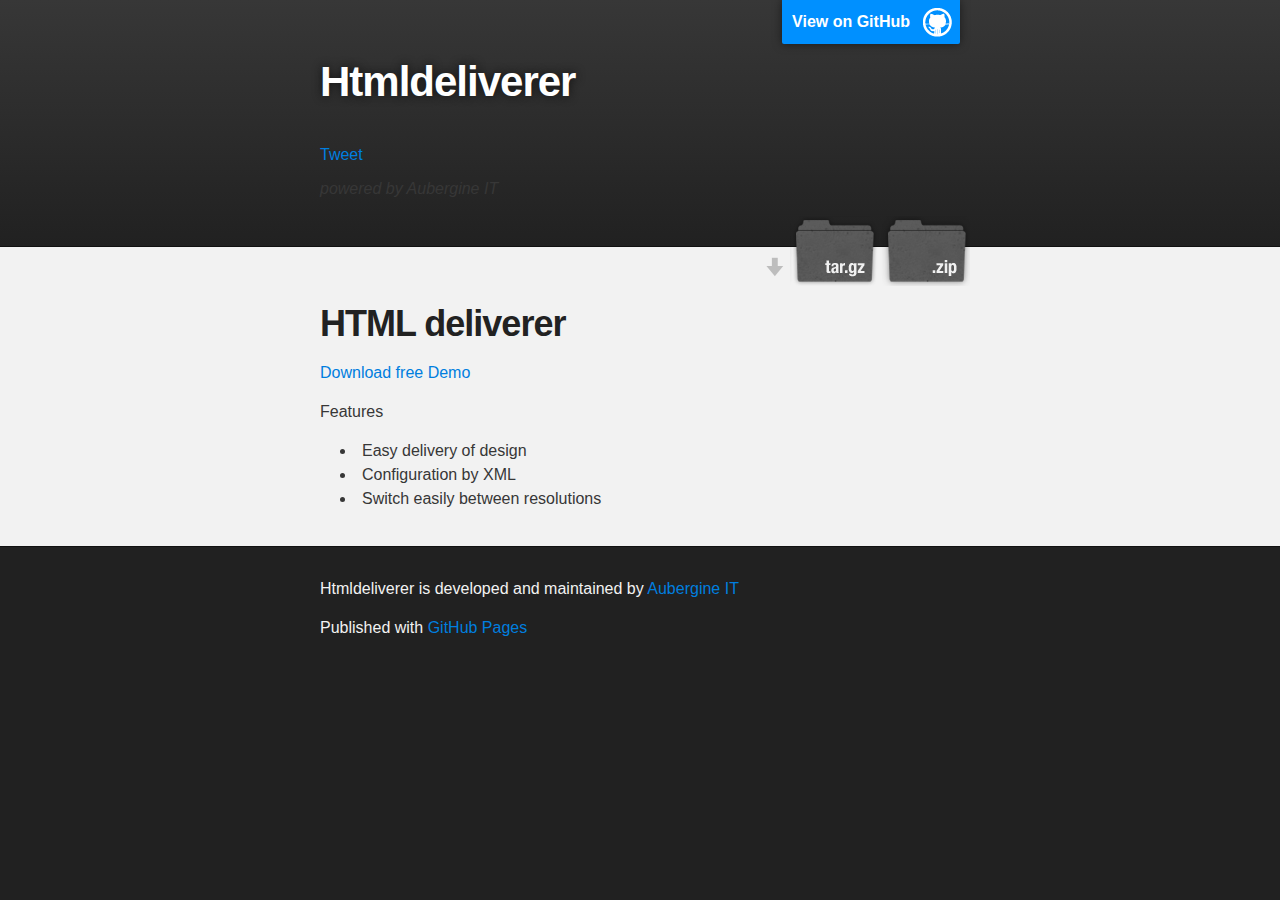
==== index.html @ 07b408f8 "Update index.html" ====
<!DOCTYPE html>
<html>

  <head>
    <meta charset='utf-8' />
    <meta http-equiv="X-UA-Compatible" content="chrome=1" />
    <meta name="description" content="Htmldeliverer : " />

    <link rel="stylesheet" type="text/css" media="screen" href="stylesheets/stylesheet.css">

    <title>Htmldeliverer</title>
    <script>!function(d,s,id){var js,fjs=d.getElementsByTagName(s)[0];if(!d.getElementById(id)){js=d.createElement(s);js.id=id;js.src="https://platform.twitter.com/widgets.js";fjs.parentNode.insertBefore(js,fjs);}}(document,"script","twitter-wjs");</script>
  </head>

  <body>
<div id="fb-root"></div>
<script>(function(d, s, id) {
  var js, fjs = d.getElementsByTagName(s)[0];
  if (d.getElementById(id)) return;
  js = d.createElement(s); js.id = id;
  js.src = "//connect.facebook.net/en_GB/all.js#xfbml=1";
  fjs.parentNode.insertBefore(js, fjs);
}(document, 'script', 'facebook-jssdk'));</script>
    <!-- HEADER -->
    <div id="header_wrap" class="outer">
        <header class="inner">
          <a id="forkme_banner" href="https://github.com/aubergineit/htmldeliverer">View on GitHub</a>

          <h1 id="project_title">Htmldeliverer</h1>
          <h2 id="project_tagline"></h2>
          <div class="social">
          <div class="fb-like" data-href="http://aubergineit.github.io/htmldeliverer/" data-send="false" data-width="200" data-show-faces="true"></div>
          <a href="https://twitter.com/share" class="twitter-share-button" data-lang="en">Tweet</a>
          </div>
          <p><em>powered by Aubergine IT</em></p>
            <section id="downloads">
              <a class="zip_download_link" href="https://github.com/aubergineit/htmldeliverer/zipball/master">Download this project as a .zip file</a>
              <a class="tar_download_link" href="https://github.com/aubergineit/htmldeliverer/tarball/master">Download this project as a tar.gz file</a>
            </section>
        </header>
    </div>

    <!-- MAIN CONTENT -->
    <div id="main_content_wrap" class="outer">
      <section id="main_content" class="inner">
        <h1>HTML deliverer</h1>



<p><a href="https://github.com/aubergineit/htmldeliverer" class="button">Download free</a>
<a href="https://github.com/aubergineit/htmldeliverer/tree/demo" class="button">Demo</a>

</p>

<p>Features</p>

<ul>
<li>Easy delivery of design</li>
<li>Configuration by XML</li>
<li>Switch easily between resolutions</li>
</ul>
      </section>
    </div>

    <!-- FOOTER  -->
    <div id="footer_wrap" class="outer">
      <footer class="inner">
        <p class="copyright">Htmldeliverer is developed and maintained by <a href="https://github.com/aubergineit">Aubergine IT</a></p>
        <p>Published with <a href="http://pages.github.com">GitHub Pages</a></p>
      </footer>
    </div>

    

  </body>
</html>
---- stylesheets/stylesheet.css ----
/*******************************************************************************
Slate Theme for GitHub Pages
by Jason Costello, @jsncostello
*******************************************************************************/

@import url(pygment_trac.css);

/*******************************************************************************
MeyerWeb Reset
*******************************************************************************/

html, body, div, span, applet, object, iframe,
h1, h2, h3, h4, h5, h6, p, blockquote, pre,
a, abbr, acronym, address, big, cite, code,
del, dfn, em, img, ins, kbd, q, s, samp,
small, strike, strong, sub, sup, tt, var,
b, u, i, center,
dl, dt, dd, ol, ul, li,
fieldset, form, label, legend,
table, caption, tbody, tfoot, thead, tr, th, td,
article, aside, canvas, details, embed,
figure, figcaption, footer, header, hgroup,
menu, nav, output, ruby, section, summary,
time, mark, audio, video {
  margin: 0;
  padding: 0;
  border: 0;
  font: inherit;
  vertical-align: baseline;
}

/* HTML5 display-role reset for older browsers */
article, aside, details, figcaption, figure,
footer, header, hgroup, menu, nav, section {
  display: block;
}

ol, ul {
  list-style: none;
}

blockquote, q {
}

table {
  border-collapse: collapse;
  border-spacing: 0;
}

a:focus {
  outline: none;
}

/*******************************************************************************
Theme Styles
*******************************************************************************/

body {
  box-sizing: border-box;
  color:#373737;
  background: #212121;
  font-size: 16px;
  font-family: 'Myriad Pro', Calibri, Helvetica, Arial, sans-serif;
  line-height: 1.5;
  -webkit-font-smoothing: antialiased;
}

h1, h2, h3, h4, h5, h6 {
  margin: 10px 0;
  font-weight: 700;
  color:#222222;
  font-family: 'Lucida Grande', 'Calibri', Helvetica, Arial, sans-serif;
  letter-spacing: -1px;
}

h1 {
  font-size: 36px;
  font-weight: 700;
}

h2 {
  padding-bottom: 10px;
  font-size: 32px;
  background: url('../images/bg_hr.png') repeat-x bottom;
}

h3 {
  font-size: 24px;
}

h4 {
  font-size: 21px;
}

h5 {
  font-size: 18px;
}

h6 {
  font-size: 16px;
}

p {
  margin: 10px 0 15px 0;
}

footer p {
  color: #f2f2f2;
}

a {
  text-decoration: none;
  color: #007edf;
  text-shadow: none;

  transition: color 0.5s ease;
  transition: text-shadow 0.5s ease;
  -webkit-transition: color 0.5s ease;
  -webkit-transition: text-shadow 0.5s ease;
  -moz-transition: color 0.5s ease;
  -moz-transition: text-shadow 0.5s ease;
  -o-transition: color 0.5s ease;
  -o-transition: text-shadow 0.5s ease;
  -ms-transition: color 0.5s ease;
  -ms-transition: text-shadow 0.5s ease;
}

#main_content a:hover {
  color: #0069ba;
  text-shadow: #0090ff 0px 0px 2px;
}

footer a:hover {
  color: #43adff;
  text-shadow: #0090ff 0px 0px 2px;
}

em {
  font-style: italic;
}

strong {
  font-weight: bold;
}

img {
  position: relative;
  margin: 0 auto;
  max-width: 739px;
  padding: 5px;
  margin: 10px 0 10px 0;
  border: 1px solid #ebebeb;

  box-shadow: 0 0 5px #ebebeb;
  -webkit-box-shadow: 0 0 5px #ebebeb;
  -moz-box-shadow: 0 0 5px #ebebeb;
  -o-box-shadow: 0 0 5px #ebebeb;
  -ms-box-shadow: 0 0 5px #ebebeb;
}

pre, code {
  width: 100%;
  color: #222;
  background-color: #fff;

  font-family: Monaco, "Bitstream Vera Sans Mono", "Lucida Console", Terminal, monospace;
  font-size: 14px;

  border-radius: 2px;
  -moz-border-radius: 2px;
  -webkit-border-radius: 2px;



}

pre {
  width: 100%;
  padding: 10px;
  box-shadow: 0 0 10px rgba(0,0,0,.1);
  overflow: auto;
}

code {
  padding: 3px;
  margin: 0 3px;
  box-shadow: 0 0 10px rgba(0,0,0,.1);
}

pre code {
  display: block;
  box-shadow: none;
}

blockquote {
  color: #666;
  margin-bottom: 20px;
  padding: 0 0 0 20px;
  border-left: 3px solid #bbb;
}

ul, ol, dl {
  margin-bottom: 15px
}

ul li {
  list-style: inside;
  padding-left: 20px;
}

ol li {
  list-style: decimal inside;
  padding-left: 20px;
}

dl dt {
  font-weight: bold;
}

dl dd {
  padding-left: 20px;
  font-style: italic;
}

dl p {
  padding-left: 20px;
  font-style: italic;
}

hr {
  height: 1px;
  margin-bottom: 5px;
  border: none;
  background: url('../images/bg_hr.png') repeat-x center;
}

table {
  border: 1px solid #373737;
  margin-bottom: 20px;
  text-align: left;
 }

th {
  font-family: 'Lucida Grande', 'Helvetica Neue', Helvetica, Arial, sans-serif;
  padding: 10px;
  background: #373737;
  color: #fff;
 }

td {
  padding: 10px;
  border: 1px solid #373737;
 }

form {
  background: #f2f2f2;
  padding: 20px;
}

img {
  width: 100%;
  max-width: 100%;
}

/*******************************************************************************
Full-Width Styles
*******************************************************************************/

.outer {
  width: 100%;
}

.inner {
  position: relative;
  max-width: 640px;
  padding: 20px 10px;
  margin: 0 auto;
}

#forkme_banner {
  display: block;
  position: absolute;
  top:0;
  right: 10px;
  z-index: 10;
  padding: 10px 50px 10px 10px;
  color: #fff;
  background: url('../images/blacktocat.png') #0090ff no-repeat 95% 50%;
  font-weight: 700;
  box-shadow: 0 0 10px rgba(0,0,0,.5);
  border-bottom-left-radius: 2px;
  border-bottom-right-radius: 2px;
}

#header_wrap {
  background: #212121;
  background: -moz-linear-gradient(top, #373737, #212121);
  background: -webkit-linear-gradient(top, #373737, #212121);
  background: -ms-linear-gradient(top, #373737, #212121);
  background: -o-linear-gradient(top, #373737, #212121);
  background: linear-gradient(top, #373737, #212121);
}

#header_wrap .inner {
  padding: 50px 10px 30px 10px;
}

#project_title {
  margin: 0;
  color: #fff;
  font-size: 42px;
  font-weight: 700;
  text-shadow: #111 0px 0px 10px;
}

#project_tagline {
  color: #fff;
  font-size: 24px;
  font-weight: 300;
  background: none;
  text-shadow: #111 0px 0px 10px;
}

#downloads {
  position: absolute;
  width: 210px;
  z-index: 10;
  bottom: -40px;
  right: 0;
  height: 70px;
  background: url('../images/icon_download.png') no-repeat 0% 90%;
}

.zip_download_link {
  display: block;
  float: right;
  width: 90px;
  height:70px;
  text-indent: -5000px;
  overflow: hidden;
  background: url(../images/sprite_download.png) no-repeat bottom left;
}

.tar_download_link {
  display: block;
  float: right;
  width: 90px;
  height:70px;
  text-indent: -5000px;
  overflow: hidden;
  background: url(../images/sprite_download.png) no-repeat bottom right;
  margin-left: 10px;
}

.zip_download_link:hover {
  background: url(../images/sprite_download.png) no-repeat top left;
}

.tar_download_link:hover {
  background: url(../images/sprite_download.png) no-repeat top right;
}

#main_content_wrap {
  background: #f2f2f2;
  border-top: 1px solid #111;
  border-bottom: 1px solid #111;
}

#main_content {
  padding-top: 40px;
}

#footer_wrap {
  background: #212121;
}



/*******************************************************************************
Small Device Styles
*******************************************************************************/

@media screen and (max-width: 480px) {
  body {
    font-size:14px;
  }

  #downloads {
    display: none;
  }

  .inner {
    min-width: 320px;
    max-width: 480px;
  }

  #project_title {
  font-size: 32px;
  }

  h1 {
    font-size: 28px;
  }

  h2 {
    font-size: 24px;
  }

  h3 {
    font-size: 21px;
  }

  h4 {
    font-size: 18px;
  }

  h5 {
    font-size: 14px;
  }

  h6 {
    font-size: 12px;
  }

  code, pre {
    min-width: 320px;
    max-width: 480px;
    font-size: 11px;
  }

}
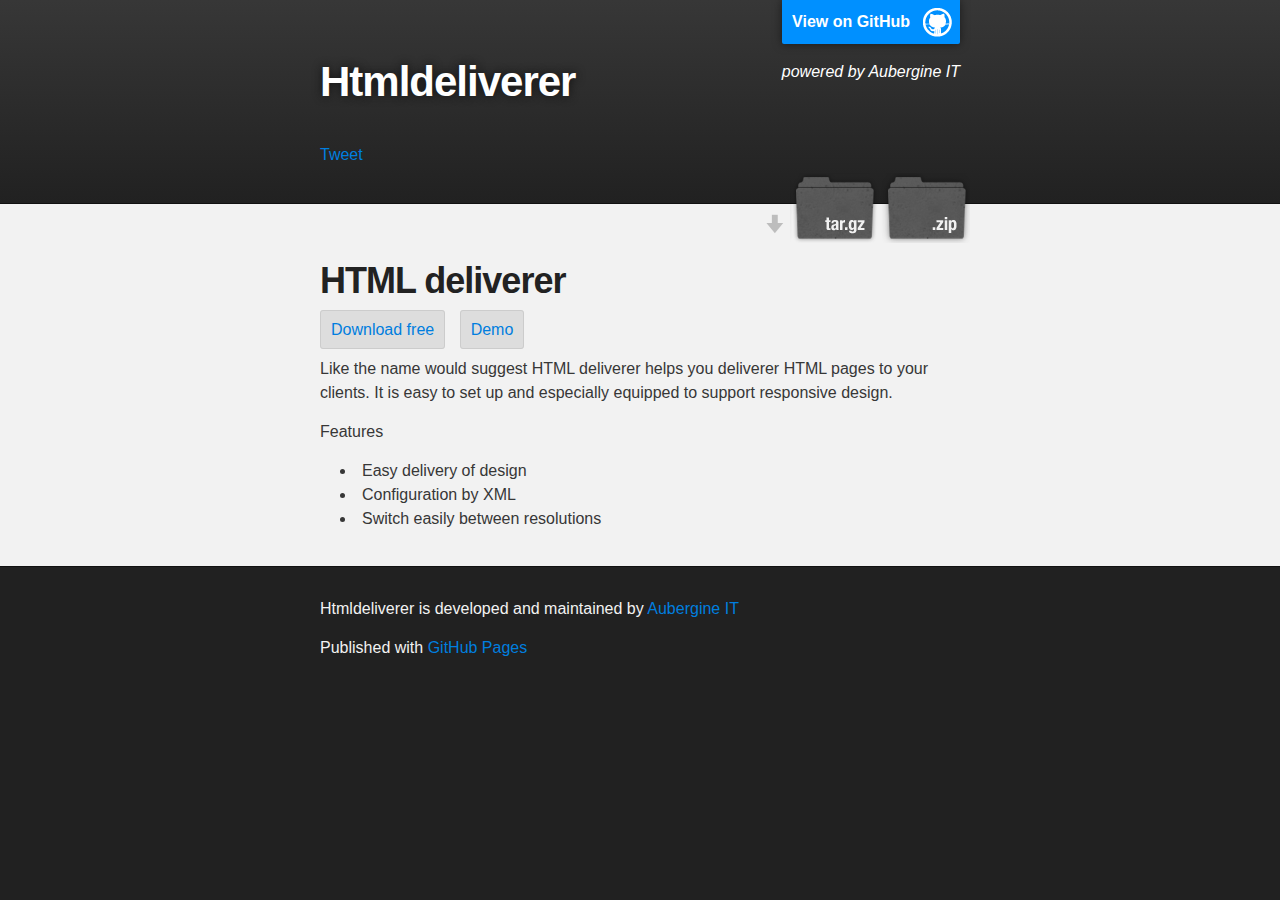
==== commit 83d95633: "Update index.html" ====
--- a/index.html
+++ b/index.html
@@ -25,14 +25,14 @@
     <div id="header_wrap" class="outer">
         <header class="inner">
           <a id="forkme_banner" href="https://github.com/aubergineit/htmldeliverer">View on GitHub</a>
-
+          <p class="poweredby"><em>powered by Aubergine IT</em></p>
           <h1 id="project_title">Htmldeliverer</h1>
           <h2 id="project_tagline"></h2>
           <div class="social">
-          <div class="fb-like" data-href="http://aubergineit.github.io/htmldeliverer/" data-send="false" data-width="200" data-show-faces="true"></div>
-          <a href="https://twitter.com/share" class="twitter-share-button" data-lang="en">Tweet</a>
+            <div class="fb-like" data-href="http://aubergineit.github.io/htmldeliverer/" data-send="false" data-width="200" data-show-faces="true" <div class="fb-like" data-href="http://aubergineit.github.io/htmldeliverer/" data-send="false" data-width="450" data-show-faces="true" data-colorscheme="dark"></div>
+            <a href="https://twitter.com/share" class="twitter-share-button" data-lang="en">Tweet</a>
           </div>
-          <p><em>powered by Aubergine IT</em></p>
+
             <section id="downloads">
               <a class="zip_download_link" href="https://github.com/aubergineit/htmldeliverer/zipball/master">Download this project as a .zip file</a>
               <a class="tar_download_link" href="https://github.com/aubergineit/htmldeliverer/tarball/master">Download this project as a tar.gz file</a>
@@ -47,9 +47,14 @@
 
 
 
-<p><a href="https://github.com/aubergineit/htmldeliverer" class="button">Download free</a>
-<a href="https://github.com/aubergineit/htmldeliverer/tree/demo" class="button">Demo</a>
+<p>
+  <a href="https://github.com/aubergineit/htmldeliverer" class="button">Download free</a>
+  <a href="http://html-dev.aubergine-it.nl/aubergine-it.nl" class="button">Demo</a>
+</p>
 
+<p>
+  Like the name would suggest HTML deliverer helps you deliverer HTML pages to your clients. 
+  It is easy to set up and especially equipped to support responsive design.
 </p>
 
 <p>Features</p>
--- a/stylesheets/stylesheet.css
+++ b/stylesheets/stylesheet.css
@@ -429,3 +429,21 @@
   }
 
 }
+.poweredby {
+  float:right;
+  color: white;
+}
+.button {
+  background: none repeat scroll 0 0 #DDDDDD;
+  border: 1px solid #CCCCCC;
+  border-radius: 3px 3px 3px 3px;
+  padding: 10px;
+  margin-right: 10px;
+}
+.social {
+  height: 30px;
+}
+.social .fb-like,
+.social iframe {
+  float: left;
+}
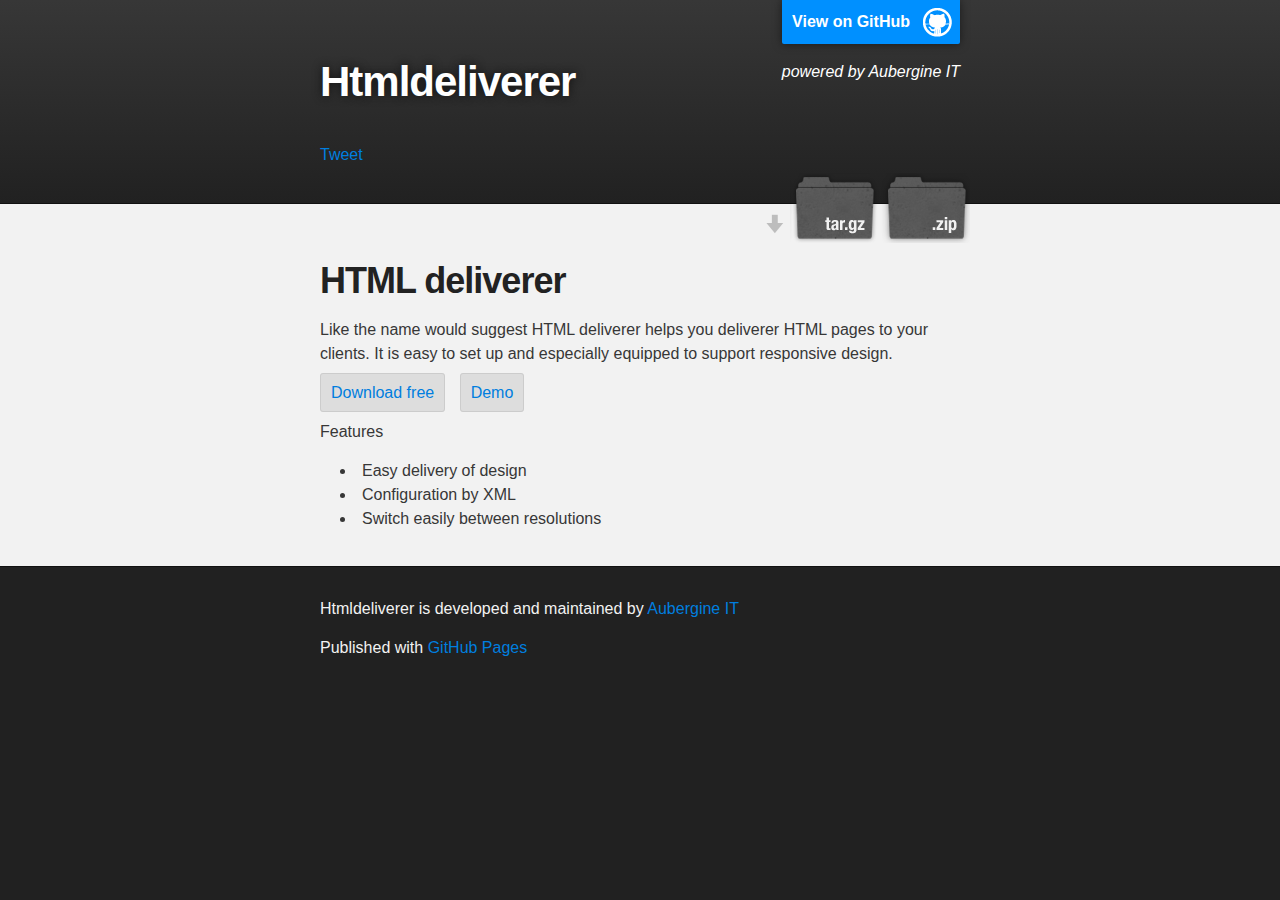
==== commit fe3188a8: "Update index.html" ====
--- a/index.html
+++ b/index.html
@@ -45,16 +45,14 @@
       <section id="main_content" class="inner">
         <h1>HTML deliverer</h1>
 
-
+<p>
+  Like the name would suggest HTML deliverer helps you deliverer HTML pages to your clients. 
+  It is easy to set up and especially equipped to support responsive design.
+</p>
 
 <p>
   <a href="https://github.com/aubergineit/htmldeliverer" class="button">Download free</a>
   <a href="http://html-dev.aubergine-it.nl/aubergine-it.nl" class="button">Demo</a>
-</p>
-
-<p>
-  Like the name would suggest HTML deliverer helps you deliverer HTML pages to your clients. 
-  It is easy to set up and especially equipped to support responsive design.
 </p>
 
 <p>Features</p>
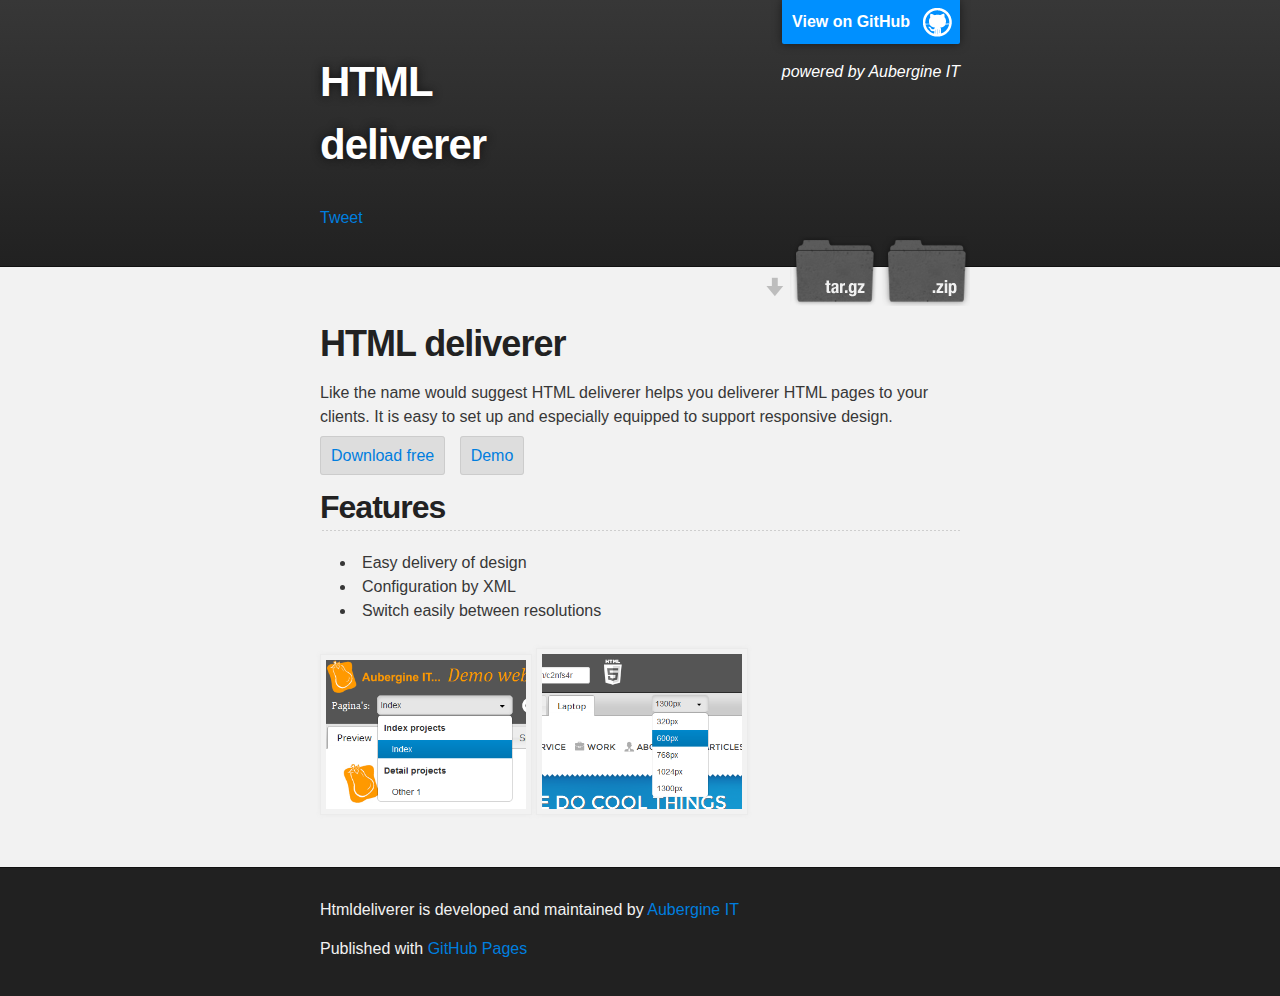
==== commit dc0decc7: "Update index.html" ====
--- a/index.html
+++ b/index.html
@@ -26,7 +26,8 @@
         <header class="inner">
           <a id="forkme_banner" href="https://github.com/aubergineit/htmldeliverer">View on GitHub</a>
           <p class="poweredby"><em>powered by Aubergine IT</em></p>
-          <h1 id="project_title">Htmldeliverer</h1>
+          <h1 id="project_title">HTML
+          </br>deliverer</h1>
           <h2 id="project_tagline"></h2>
           <div class="social">
             <div class="fb-like" data-href="http://aubergineit.github.io/htmldeliverer/" data-send="false" data-width="200" data-show-faces="true" <div class="fb-like" data-href="http://aubergineit.github.io/htmldeliverer/" data-send="false" data-width="450" data-show-faces="true" data-colorscheme="dark"></div>
@@ -45,23 +46,30 @@
       <section id="main_content" class="inner">
         <h1>HTML deliverer</h1>
 
-<p>
-  Like the name would suggest HTML deliverer helps you deliverer HTML pages to your clients. 
-  It is easy to set up and especially equipped to support responsive design.
-</p>
+        <p class="intro">
+          Like the name would suggest HTML deliverer helps you deliverer HTML pages to your clients. 
+          It is easy to set up and especially equipped to support responsive design.
+        </p>
+        
+        <p class="buttons">
+          <a href="https://github.com/aubergineit/htmldeliverer" class="button">Download free</a>
+          <a href="http://html-dev.aubergine-it.nl/aubergine-it.nl" class="button">Demo</a>
+        </p>
+        
+        <h2>Features</h2>
+        
+        <ul>
+          <li>Easy delivery of design</li>
+          <li>Configuration by XML</li>
+          <li>Switch easily between resolutions</li>
+        </ul>
+        
+        <p class="images">
+          <a href="images/pages.png" target="_blank"></a><img src="images/pages.png" /></a>
+          <a href="images/resolution.png" target="_blank"><img src="images/resolution.png" /></a>
+        </p>
 
-<p>
-  <a href="https://github.com/aubergineit/htmldeliverer" class="button">Download free</a>
-  <a href="http://html-dev.aubergine-it.nl/aubergine-it.nl" class="button">Demo</a>
-</p>
-
-<p>Features</p>
-
-<ul>
-<li>Easy delivery of design</li>
-<li>Configuration by XML</li>
-<li>Switch easily between resolutions</li>
-</ul>
+  
       </section>
     </div>
 
--- a/stylesheets/stylesheet.css
+++ b/stylesheets/stylesheet.css
@@ -447,3 +447,7 @@
 .social iframe {
   float: left;
 }
+.images img{
+  width: 200px;
+  display: inline;
+}
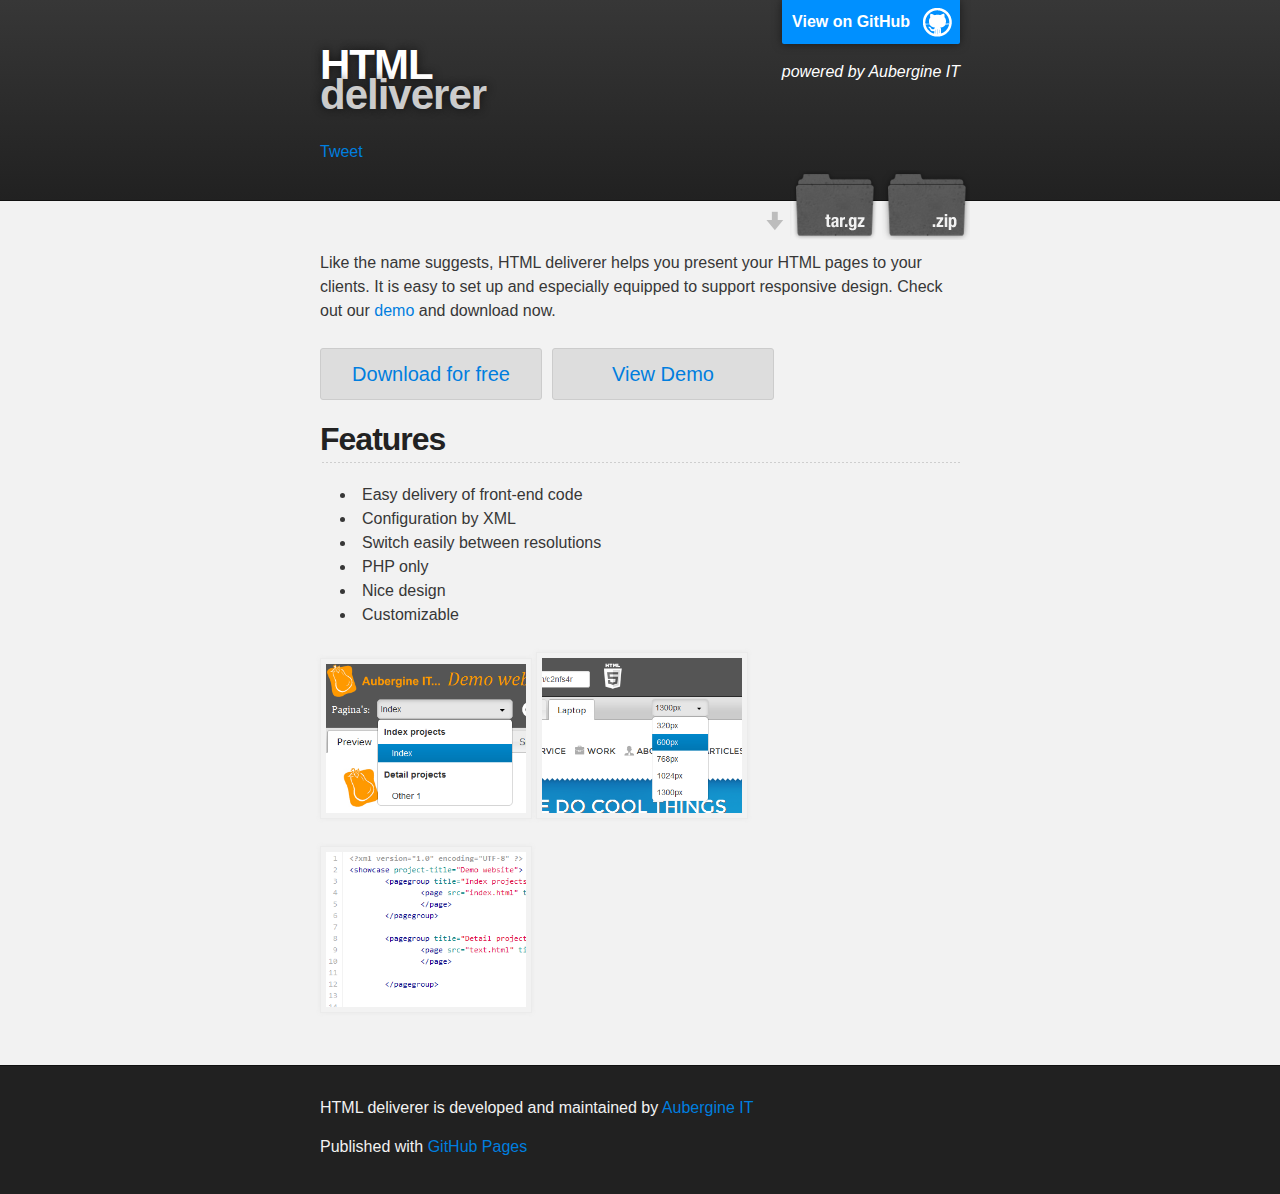
==== commit 561b2b8a: "Update index.html" ====
--- a/index.html
+++ b/index.html
@@ -4,11 +4,13 @@
   <head>
     <meta charset='utf-8' />
     <meta http-equiv="X-UA-Compatible" content="chrome=1" />
-    <meta name="description" content="Htmldeliverer : " />
-
+    <meta name="description" content="HTML deliverer : " />
     <link rel="stylesheet" type="text/css" media="screen" href="stylesheets/stylesheet.css">
-
-    <title>Htmldeliverer</title>
+    <script src="js/jquery-1.7.2.min.js"></script>
+    <script src="js/lightbox.js"></script>
+    <script src="js/main.js"></script>
+    <link href="css/lightbox.css" rel="stylesheet" />
+    <title>HTML deliverer</title>
     <script>!function(d,s,id){var js,fjs=d.getElementsByTagName(s)[0];if(!d.getElementById(id)){js=d.createElement(s);js.id=id;js.src="https://platform.twitter.com/widgets.js";fjs.parentNode.insertBefore(js,fjs);}}(document,"script","twitter-wjs");</script>
   </head>
 
@@ -26,8 +28,7 @@
         <header class="inner">
           <a id="forkme_banner" href="https://github.com/aubergineit/htmldeliverer">View on GitHub</a>
           <p class="poweredby"><em>powered by Aubergine IT</em></p>
-          <h1 id="project_title">HTML
-          </br>deliverer</h1>
+          <h1 id="project_title">HTML<span>deliverer</span></h1>
           <h2 id="project_tagline"></h2>
           <div class="social">
             <div class="fb-like" data-href="http://aubergineit.github.io/htmldeliverer/" data-send="false" data-width="200" data-show-faces="true" <div class="fb-like" data-href="http://aubergineit.github.io/htmldeliverer/" data-send="false" data-width="450" data-show-faces="true" data-colorscheme="dark"></div>
@@ -44,29 +45,33 @@
     <!-- MAIN CONTENT -->
     <div id="main_content_wrap" class="outer">
       <section id="main_content" class="inner">
-        <h1>HTML deliverer</h1>
 
         <p class="intro">
-          Like the name would suggest HTML deliverer helps you deliverer HTML pages to your clients. 
-          It is easy to set up and especially equipped to support responsive design.
+          Like the name suggests, HTML deliverer helps you present your HTML pages to your clients. 
+          It is easy to set up and especially equipped to support responsive design. 
+          Check out our <a href="http://html-dev.aubergine-it.nl/aubergine-it.nl">demo</a> and download now.
         </p>
         
         <p class="buttons">
-          <a href="https://github.com/aubergineit/htmldeliverer" class="button">Download free</a>
-          <a href="http://html-dev.aubergine-it.nl/aubergine-it.nl" class="button">Demo</a>
+          <a href="https://github.com/aubergineit/htmldeliverer" class="button">Download for free</a>
+          <a href="http://html-dev.aubergine-it.nl/aubergine-it.nl" class="button">View Demo</a>
         </p>
         
         <h2>Features</h2>
         
         <ul>
-          <li>Easy delivery of design</li>
+          <li>Easy delivery of front-end code</li>
           <li>Configuration by XML</li>
           <li>Switch easily between resolutions</li>
+          <li>PHP only</li>
+          <li>Nice design</li>
+          <li>Customizable</li>
         </ul>
         
         <p class="images">
-          <a href="images/pages.png" target="_blank"></a><img src="images/pages.png" /></a>
-          <a href="images/resolution.png" target="_blank"><img src="images/resolution.png" /></a>
+          <a href="images/pages.png" target="_blank"><img src="images/pages.png" alt="pages" /></a>
+          <a href="images/resolution.png" target="_blank"><img src="images/resolution.png"  alt="resolution" /></a>
+          <a href="images/xml.png" target="_blank"><img src="images/xml.png" alt="xml"  /></a>          
         </p>
 
   
@@ -76,7 +81,7 @@
     <!-- FOOTER  -->
     <div id="footer_wrap" class="outer">
       <footer class="inner">
-        <p class="copyright">Htmldeliverer is developed and maintained by <a href="https://github.com/aubergineit">Aubergine IT</a></p>
+        <p class="copyright">HTML deliverer is developed and maintained by <a href="https://github.com/aubergineit">Aubergine IT</a></p>
         <p>Published with <a href="http://pages.github.com">GitHub Pages</a></p>
       </footer>
     </div>
--- a/stylesheets/stylesheet.css
+++ b/stylesheets/stylesheet.css
@@ -439,6 +439,11 @@
   border-radius: 3px 3px 3px 3px;
   padding: 10px;
   margin-right: 10px;
+  width: 200px;
+  display: block;
+  float: left;
+  text-align: center;
+  font-size: 20px;
 }
 .social {
   height: 30px;
@@ -451,3 +456,18 @@
   width: 200px;
   display: inline;
 }
+#main_content_wrap h2 {
+  margin-top: 25px; 
+}
+h1 {
+  line-height: 30px;
+}
+h1 span{
+  display: block;
+  color: #ccc;  
+}
+.buttons {
+  float: left;
+  width: 100%;
+}
+
